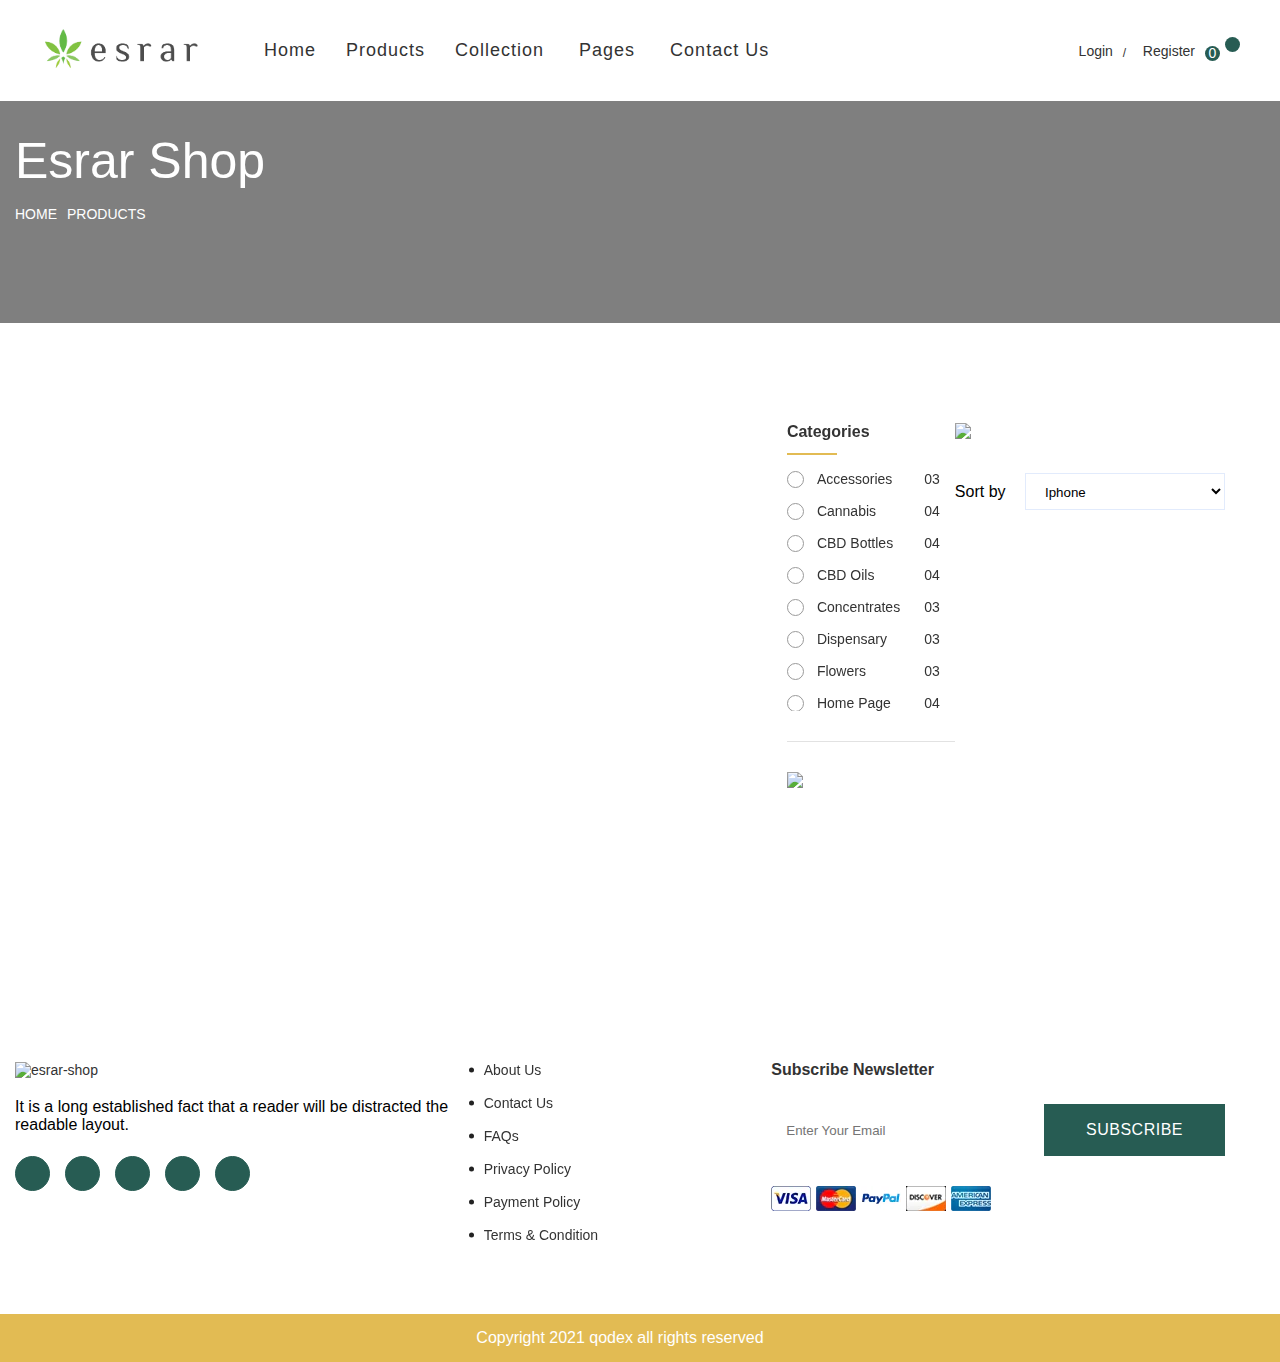
==== index.html @ 08e046f2 "first commit" ====
<!DOCTYPE html>
<html lang="en">
  <head>
    <title>Title</title>
    <!-- Required meta tags -->
    <meta charset="utf-8" />
    <meta
      name="viewport"
      content="width=device-width, initial-scale=1, shrink-to-fit=no"
    />

    <!-- Bootstrap CSS v5.2.0-beta1 -->
    <link
      rel="stylesheet"
      href="https://cdn.jsdelivr.net/npm/bootstrap@5.2.0-beta1/dist/css/bootstrap.min.css"
      integrity="sha384-0evHe/X+R7YkIZDRvuzKMRqM+OrBnVFBL6DOitfPri4tjfHxaWutUpFmBp4vmVor"
      crossorigin="anonymous"
    />
    <link
      rel="stylesheet"
      href="https://cdnjs.cloudflare.com/ajax/libs/font-awesome/6.1.1/css/all.min.css"
      integrity="sha512-KfkfwYDsLkIlwQp6LFnl8zNdLGxu9YAA1QvwINks4PhcElQSvqcyVLLD9aMhXd13uQjoXtEKNosOWaZqXgel0g=="
      crossorigin="anonymous"
      referrerpolicy="no-referrer"
    />
    <link
      rel="stylesheet"
      href="https://cdnjs.cloudflare.com/ajax/libs/owl-carousel/1.3.3/owl.carousel.css"
      integrity="sha512-RWhcC19d8A3vE7kpXq6Ze4GcPfGe3DQWuenhXAbcGiZOaqGojLtWwit1eeM9jLGHFv8hnwpX3blJKGjTsf2HxQ=="
      crossorigin="anonymous"
      referrerpolicy="no-referrer"
    />

    <link rel="stylesheet" href="./css/main.css" />
  </head>
  <body>
     <!--  -->
    <section class="header">
      <div class="container">
        <p>20% OFF ON MEDICAL CANNABIS | FREE SHIPPING OVER $40</p>
      </div>
    </section>

    <!-- menu -->
    <section class="menu" id="header">
      <div class="menu-area">
        <div class="row">
          <div class="col-xl-12 col-lg-12 col-md-12 col-12">
            <div class="menu-main">
              <div class="menu-logo">
                <a href="/" class="theme-logo">
                  <img src="./assets/img/esrar-logo-01.webp" />
                </a>
              </div>
              <div class="menu-list">
                <div class="main-wrap">
                  <ul class="main-menu">
                    <li class="menu-link">
                      <a class="link-title">
                        <span>Home </span>
                      </a>
                    </li>
                    <li class="menu-link">
                      <a class="link-title">
                        <span>Products</span>
                      </a>
                    </li>
                    <li class="menu-link">
                      <a class="link-title">
                        <span>Collection</span>
                        <i class="fa-solid fa-angle-down"></i>
                      </a>
                    </li>
                    <li class="menu-link">
                      <a class="link-title">
                        <span>Pages</span>
                        <i class="fa-solid fa-angle-down"></i>
                      </a>
                    </li>
                    <li class="menu-link">
                      <a class="link-title">
                        <span>Contact Us</span>
                      </a>
                    </li>
                  </ul>
                </div>
              </div>
              <div class="right-blockbox">
                <ul class="shop-element">
                  <a class="side-wrap user-mobile" href="/account">
                    <i class="fa-solid fa-bars"></i>
                  </a>
                  <li class="side-wrap search-wrap">
                    <a class="search-crap">
                      <i class="fa-solid fa-magnifying-glass"></i>
                    </a>
                  </li>
                  <li class="side-wrap user-wrap">
                    <div class="acc-desk">
                      <div class="acc-re-lo">
                        <a href="/account/login">Login</a>
                        <a href="/account/register">Register</a>
                      </div>
                      <i class="fa-solid fa-user"></i>
                    </div>
                  </li>
                  <li class="side-wrap wishlist-wrap">
                    <div class="wishlist">
                      <a class="header-wishlist">
                        <i class="fa-solid fa-heart"></i>
                        <span class="wishlist-counter">0</span>
                      </a>
                    </div>
                  </li>
                  <li class="side-wrap cart-wrap">
                    <div class="shopping-widget">
                      <a class="cart-count">
                        <span class="cart-icon">
                          <i class="fa-solid fa-cart-shopping"></i>
                          <span id="wishlist-counter" class="wishlist-counter"></span>
                        </span>
                      </a>
                      <div class="mini-cart">
                        <div class="cart-tempty-title" id="cart-tempty-title">
                          <p>No products in the cart.</p>
                          <ul class="cart-item-loop-empty">
                            <li class="cart-item-empty">
                              <span>
                                <i class="fa-solid fa-cart-shopping"></i>
                              </span>
                              <a href="/collections/all" class="btn btn-style2"
                                >Continue shopping</a
                              >
                            </li>
                          </ul>
                        </div>
                        <div class="cart-item-title" id="cart-item-title">
                          <p>
                            <span class="cart-count-desc">There are</span>
                            <span id="cart-total" class="cart-count-item bigcounter"></span>
                            <span class="cart-count-desc">products</span>
                          </p>
                        </div>
                        <ul class="cart-item-loop" id="cart-item-loop">
                        </ul>
                        <ul class="subtotal-title-area" id="subtotal">
                          <li class="subtotal-info">
                            <div class="subtotal-titles">
                              <h3>Sub Total:</h3>
                              <span id="cart-sub-total" class="subtotal-price"></span>
                            </div>
                          </li>
                          <li class="mini-cart-btns">
                            <div class="cart-btns" id="cart-btns">
                              <a class="btn btn-style">View Cart</a>
                              <a class="btn btn-style2" onclick="Pay()">Pay</a>
                            </div>
                          </li>
                        </ul>
                        </div>
                      </div>
                    </div>
                  </li>
                </ul>
              </div>
            </div>
          </div>
        </div>
      </div>
    </section>
    <section class="breadcrumb-area">
      <div class="container">
        <div class="row">
          <div class="col">
            <h2 class="breadcrumb-title">Esrar Shop</h2>
            <ul class="breadcrumb-list">
              <li class="breadcrumb-item">
                <a href="/" title="Back to the home page">Home</a>
                <i class="fa-solid fa-angle-right"></i>
              </li>
              <li class="breadcrumb-item">
                <span>Products</span>
              </li>
            </ul>
          </div>
        </div>
      </div>
    </section>
    <section class="shopify-section">
      <div class="main-content-wrap shop-page section-ptb">
        <div class="container">
          <div class="row position-left">
            <div class="col-lg-9 col-md-8 col-12 pro-grli-wrap right-column">
              <div class="collection-main-bg">
                <img
                  src="//cdn.shopify.com/s/files/1/0569/2591/3250/files/Ad.jpg?v=1622384879"
                />
              </div>
              <div class="shop-top-bar">
                <div class="product-short">
                  <label for="SortBy">Sort by</label>
                  <select class="nice-select" sortby="sortby" id="SortBy">
                    
                    <option value="Iphone">Iphone</option>
                    <option value="Samsung">Samsung</option>
                  </select>
                </div>
              </div>
              <div class="get-data-products">
                <div class="product-grid-view">
                  <div class="shop-product-wrap grid-2">
                    <div class="row">
                      <div class="col">
                        <ul class="product-view" id="tblProduct">
                          <input type="text" id="MaSP" value="" hidden />
                          <a class="cart-title" id="cart">
                            <i class="fa-solid fa-cart-shopping"></i>
                          </a>
                        </ul>
                      </div>
                    </div>
                  </div>
                </div>
              </div>
            </div>
            <div class="col-lg-3 col-md-4 col-12 pro-grli-wrap left-column">
              <div class="shop-sidebar-wrap">
                <div class="shop-sidebar-inner">
                  <div class="shop-sidebar sidebar-wedget">
                    <h6 class="title" style="display: none">Categories</h6>
                    <a
                      class="title"
                      data-bs-toggle="collapse"
                      href="#collapseExample"
                      role="button"
                      aria-expanded="false"
                      >Categories</a
                    >
                    <div class="scroll-top" id="collapseExample">
                      <ul class="scrollbar">
                        <li class="">
                          <input
                            type="checkbox"
                            class="cust-checkbox"
                            name="Accessories"
                          /><a
                            href="/collections/accessories"
                            class="cust-checkbox-label"
                            title="Accessories"
                          >
                            <span class="filter-name">Accessories</span>
                            <span class="count-check"> 03 </span>
                            <span class="cust-check"></span>
                          </a>
                        </li>
                        <li class="">
                          <input
                            type="checkbox"
                            class="cust-checkbox"
                            name="Cannabis"
                          /><a
                            href="/collections/cannabis"
                            class="cust-checkbox-label"
                            title="Cannabis"
                          >
                            <span class="filter-name">Cannabis</span>
                            <span class="count-check"> 04 </span>
                            <span class="cust-check"></span>
                          </a>
                        </li>
                        <li class="">
                          <input
                            type="checkbox"
                            class="cust-checkbox"
                            name="CBD Bottles"
                          /><a
                            href="/collections/cbd-bottles"
                            class="cust-checkbox-label"
                            title="CBD Bottles"
                          >
                            <span class="filter-name">CBD Bottles</span>
                            <span class="count-check"> 04 </span>
                            <span class="cust-check"></span>
                          </a>
                        </li>
                        <li class="">
                          <input
                            type="checkbox"
                            class="cust-checkbox"
                            name="CBD Oils"
                          /><a
                            href="/collections/cbd-oils"
                            class="cust-checkbox-label"
                            title="CBD Oils"
                          >
                            <span class="filter-name">CBD Oils</span>
                            <span class="count-check"> 04 </span>
                            <span class="cust-check"></span>
                          </a>
                        </li>
                        <li class="">
                          <input
                            type="checkbox"
                            class="cust-checkbox"
                            name="Concentrates"
                          /><a
                            href="/collections/concentrates"
                            class="cust-checkbox-label"
                            title="Concentrates"
                          >
                            <span class="filter-name">Concentrates</span>
                            <span class="count-check"> 03 </span>
                            <span class="cust-check"></span>
                          </a>
                        </li>
                        <li class="">
                          <input
                            type="checkbox"
                            class="cust-checkbox"
                            name="Dispensary"
                          /><a
                            href="/collections/dispensary"
                            class="cust-checkbox-label"
                            title="Dispensary"
                          >
                            <span class="filter-name">Dispensary</span>
                            <span class="count-check"> 03 </span>
                            <span class="cust-check"></span>
                          </a>
                        </li>
                        <li class="">
                          <input
                            type="checkbox"
                            class="cust-checkbox"
                            name="Flowers"
                          /><a
                            href="/collections/flowers"
                            class="cust-checkbox-label"
                            title="Flowers"
                          >
                            <span class="filter-name">Flowers</span>
                            <span class="count-check"> 03 </span>
                            <span class="cust-check"></span>
                          </a>
                        </li>
                        <li class="">
                          <input
                            type="checkbox"
                            class="cust-checkbox"
                            name="Home Page"
                          /><a
                            href="/collections/frontpage"
                            class="cust-checkbox-label"
                            title="Home Page"
                          >
                            <span class="filter-name">Home Page</span>
                            <span class="count-check"> 04 </span>
                            <span class="cust-check"></span>
                          </a>
                        </li>
                        <li class="">
                          <input
                            type="checkbox"
                            class="cust-checkbox"
                            name="Medical Products"
                          /><a
                            href="/collections/medical-products"
                            class="cust-checkbox-label"
                            title="Medical Products"
                          >
                            <span class="filter-name">Medical Products</span>
                            <span class="count-check"> 05 </span>
                            <span class="cust-check"></span>
                          </a>
                        </li>
                        <li class="">
                          <input
                            type="checkbox"
                            class="cust-checkbox"
                            name="Souvenirs"
                          /><a
                            href="/collections/souvenirs"
                            class="cust-checkbox-label"
                            title="Souvenirs"
                          >
                            <span class="filter-name">Souvenirs</span>
                            <span class="count-check"> 03 </span>
                            <span class="cust-check"></span>
                          </a>
                        </li>
                      </ul>
                    </div>
                  </div>
                  <div class="banner-block">
                    <a href="/collections/cbd-bottles" class="banner-hover">
                      <img
                        class="img-fluid"
                        src="//cdn.shopify.com/s/files/1/0569/2591/3250/files/offer2.jpg?v=1622360475"
                      />
                    </a>
                  </div>
                </div>
              </div>
            </div>
          </div>
        </div>
      </div>
    </section>
    <section class="shopify-section-footer">
      <div class="footer-top-area">
        <div class="container">
          <div class="row">
            <div class="col-xl-12 col-lg-12 col-md-12 col-12 col-center">
              <div class="footer-list-wrap">
                <ul class="footer-list">
                  <li class="ftlink-li footer-info">
                    <a href="/" class="theme-logo">
                      <img
                        src="//cdn.shopify.com/s/files/1/0569/2591/3250/files/esrar-logo-01.png?v=1622385139"
                        alt="esrar-shop"
                      />
                    </a>
                    <p class="about-company">
                      It is a long established fact that a reader will be
                      distracted the readable layout.
                    </p>
                    <ul class="social-icon">
                      <li>
                        <a href="http://www.facebook.com">
                          <i class="fa-brands fa-facebook-f"></i>
                        </a>
                      </li>

                      <li class="">
                        <a href="http://www.twitter.com">
                          <i class="fa-brands fa-twitter"></i>
                        </a>
                      </li>

                      <li class="">
                        <a href="http://www.youtube.com">
                          <i class="fa-brands fa-linkedin-in"></i>
                        </a>
                      </li>

                      <li class="">
                        <a href="http://www.instagram.com">
                          <i class="fa-brands fa-instagram"></i>
                        </a>
                      </li>

                      <li class="">
                        <a href="http://www.paintrest.com">
                          <i class="fa-brands fa-pinterest"></i>
                        </a>
                      </li>
                    </ul>
                  </li>
                  <li class="ftlink-li linklist">
                    <ul class="footer-sublist">
                      <li class="ftsublink-li">
                        <a href="/pages/about-us" class="ft-sublink"
                          >About Us</a
                        >
                      </li>
                      <li class="ftsublink-li">
                        <a href="/pages/contact-us" class="ft-sublink"
                          >Contact Us</a
                        >
                      </li>
                      <li class="ftsublink-li">
                        <a href="/pages/faqs-1" class="ft-sublink">FAQs</a>
                      </li>
                      <li class="ftsublink-li">
                        <a href="/pages/privacy-policy" class="ft-sublink"
                          >Privacy Policy</a
                        >
                      </li>
                      <li class="ftsublink-li">
                        <a href="/pages/payment-policy" class="ft-sublink"
                          >Payment Policy</a
                        >
                      </li>
                      <li class="ftsublink-li">
                        <a href="/pages/faqs" class="ft-sublink"
                          >Terms &amp; Condition</a
                        >
                      </li>
                    </ul>
                  </li>
                  <li class="ftlink-li newsletter">
                    <h6>Subscribe Newsletter</h6>
                    <div class="news-content">
                      <div class="subscribe-block">
                        <input type="email" placeholder="Enter Your Email" />
                        <div class="email-submit">
                          <button
                            type="submit"
                            class="btn btn-style-medium"
                            name="commit"
                            id="Subscribe"
                          >
                            Subscribe
                          </button>
                        </div>
                      </div>
                    </div>
                    <a class="payment-icon">
                      <img
                        src="./assets/img/p5.webp"
                        class="img-fluid"
                        alt="esrar-shop"
                      />
                      <img
                        src="./assets/img/p1.webp"
                        class="img-fluid"
                        alt="esrar-shop"
                      />
                      <img
                        src="./assets/img/p2.webp"
                        class="img-fluid"
                        alt="esrar-shop"
                      />
                      <img
                        src="./assets/img/p3.webp"
                        class="img-fluid"
                        alt="esrar-shop"
                      />
                      <img
                        src="./assets/img/p4.webp"
                        class="img-fluid"
                        alt="esrar-shop"
                      />
                    </a>
                  </li>
                </ul>
              </div>
            </div>
          </div>
        </div>
      </div>
    </section>
    <section class="shopify-section">
      <div class="footer-bottom-area">
        <div class="container">
          <div class="row">
            <div class="col">
              <p class="ft-ft-bottom">
                <span>Copyright</span>
                <i class="fa fa-copyright"></i>
                <span>2021 qodex all rights reserved</span>
                
              </p>
            </div>
          </div>
        </div>
      </div>
    </section>
    <!-- Bootstrap JavaScript Libraries -->
    <script
      src="https://cdn.jsdelivr.net/npm/@popperjs/core@2.11.5/dist/umd/popper.min.js"
      integrity="sha384-Xe+8cL9oJa6tN/veChSP7q+mnSPaj5Bcu9mPX5F5xIGE0DVittaqT5lorf0EI7Vk"
      crossorigin="anonymous"
    ></script>

    <script
      src="https://cdn.jsdelivr.net/npm/bootstrap@5.2.0-beta1/dist/js/bootstrap.min.js"
      integrity="sha384-kjU+l4N0Yf4ZOJErLsIcvOU2qSb74wXpOhqTvwVx3OElZRweTnQ6d31fXEoRD1Jy"
      crossorigin="anonymous"
    ></script>
    <script src="https://ajax.googleapis.com/ajax/libs/jquery/3.3.1/jquery.min.js"></script>
    <script src="../assets/js/headerFix.js"></script>

    <script src="https://cdn.jsdelivr.net/npm/axios/dist/axios.min.js"></script>

    <script src="./app/services/ProductAPI.js"></script>
    <script src="./app/models/Product.js"></script>
    <script src="./app/controllers/main.js"></script>
  </body>
</html>
---- css/main.css ----
@media screen and (max-width: 1200px) {
  .menu .menu-area {
    padding: 15px 30px !important;
  }
  .menu .menu-area .row > * {
    margin: 0 !important;
  }
  .menu .menu-area .row > * .menu-main .menu-logo {
    width: 50% !important;
  }
  .menu .menu-area .row > * .menu-main .right-blockbox {
    width: 50% !important;
  }
  .menu .menu-area .row > * .menu-main .right-blockbox .user-mobile {
    display: block !important;
  }
  .menu .menu-area .row > * .menu-main .right-blockbox .user-wrap .acc-desk i {
    display: block !important;
  }
  .menu .menu-area .row > * .menu-main .right-blockbox .user-wrap .acc-re-lo {
    display: none !important;
  }
  .menu-list {
    display: none !important;
  }
  .breadcrumb-area .breadcrumb-list {
    padding-left: 0 !important;
  }
  .shopify-section a.title {
    font-size: 14px;
    display: -webkit-box;
    display: -ms-flexbox;
    display: flex;
    -webkit-box-align: center;
        -ms-flex-align: center;
            align-items: center;
    -webkit-box-pack: justify;
        -ms-flex-pack: justify;
            justify-content: space-between;
    position: relative;
    -webkit-transition: all 0s ease-in-out 0s;
    transition: all 0s ease-in-out 0s;
  }
  .shopify-section .scroll-top {
    padding-top: 20px;
  }
  .shopify-section .collapse:not(.show) {
    display: none !important;
  }
  .shopify-section .pro-grli-wrap {
    margin-bottom: 20px;
  }
  .shopify-section-footer .footer-list .ftlink-li {
    margin-top: 35px !important;
    width: 100% !important;
    text-align: center;
  }
  .shopify-section-footer .footer-list .ftlink-li .payment-icon {
    -webkit-box-pack: center;
        -ms-flex-pack: center;
            justify-content: center;
  }
  .shopify-section-footer .footer-list .ftlink-li .social-icon {
    -webkit-box-pack: center;
        -ms-flex-pack: center;
            justify-content: center;
  }
  .shopify-section-footer .footer-list .ftlink-li .social-icon li:last-child {
    padding-right: 0 !important;
  }
  .shopify-section-footer .footer-list .ftlink-li .footer-sublist {
    display: -webkit-box;
    display: -ms-flexbox;
    display: flex;
    -webkit-box-align: center;
        -ms-flex-align: center;
            align-items: center;
    -ms-flex-wrap: wrap;
        flex-wrap: wrap;
    -webkit-box-pack: center;
        -ms-flex-pack: center;
            justify-content: center;
  }
  .shopify-section-footer .footer-list .ftlink-li .footer-sublist li {
    margin-right: 15px;
  }
  .shopify-section-footer .footer-list .ftlink-li .footer-sublist li:first-child {
    margin-top: 30px;
  }
  .single-product-wrap .product-image .product-action {
    opacity: 1 !important;
    visibility: visible !important;
    -webkit-transform: translate(-50px);
            transform: translate(-50px);
  }
}

@media screen and (max-width: 992px) {
  .menu .menu-area {
    padding: 15px 30px !important;
  }
  .menu .menu-area .row > * {
    margin: 0 !important;
  }
  .menu .menu-area .row > * .menu-main .menu-logo {
    width: 50% !important;
  }
  .menu .menu-area .row > * .menu-main .right-blockbox {
    width: 50% !important;
  }
  .menu .menu-area .row > * .menu-main .right-blockbox .user-mobile {
    display: block !important;
  }
  .menu .menu-area .row > * .menu-main .right-blockbox .user-wrap .acc-desk i {
    display: block !important;
  }
  .menu .menu-area .row > * .menu-main .right-blockbox .user-wrap .acc-re-lo {
    display: none !important;
  }
  .menu-list {
    display: none !important;
  }
  .breadcrumb-area .breadcrumb-list {
    padding-left: 0 !important;
  }
  .shopify-section a.title {
    font-size: 14px;
    display: -webkit-box;
    display: -ms-flexbox;
    display: flex;
    -webkit-box-align: center;
        -ms-flex-align: center;
            align-items: center;
    -webkit-box-pack: justify;
        -ms-flex-pack: justify;
            justify-content: space-between;
    position: relative;
    -webkit-transition: all 0s ease-in-out 0s;
    transition: all 0s ease-in-out 0s;
  }
  .shopify-section .scroll-top {
    padding-top: 20px;
  }
  .shopify-section .collapse:not(.show) {
    display: none !important;
  }
  .shopify-section .pro-grli-wrap {
    margin-bottom: 20px;
  }
  .shopify-section-footer .footer-list .ftlink-li {
    margin-top: 35px !important;
    width: 100% !important;
    text-align: center;
  }
  .shopify-section-footer .footer-list .ftlink-li .payment-icon {
    -webkit-box-pack: center;
        -ms-flex-pack: center;
            justify-content: center;
  }
  .shopify-section-footer .footer-list .ftlink-li .social-icon {
    -webkit-box-pack: center;
        -ms-flex-pack: center;
            justify-content: center;
  }
  .shopify-section-footer .footer-list .ftlink-li .social-icon li:last-child {
    padding-right: 0 !important;
  }
  .shopify-section-footer .footer-list .ftlink-li .footer-sublist {
    display: -webkit-box;
    display: -ms-flexbox;
    display: flex;
    -webkit-box-align: center;
        -ms-flex-align: center;
            align-items: center;
    -ms-flex-wrap: wrap;
        flex-wrap: wrap;
    -webkit-box-pack: center;
        -ms-flex-pack: center;
            justify-content: center;
  }
  .shopify-section-footer .footer-list .ftlink-li .footer-sublist li {
    margin-right: 15px;
  }
  .shopify-section-footer .footer-list .ftlink-li .footer-sublist li:first-child {
    margin-top: 30px;
  }
  .product-detail {
    display: none;
  }
  .single-product-wrap .product-image .product-action {
    opacity: 1 !important;
    visibility: visible !important;
    -webkit-transform: translate(-40px);
            transform: translate(-40px);
  }
}

@media screen and (max-width: 768px) {
  .menu .menu-area {
    padding: 15px 30px !important;
  }
  .menu .menu-area .row > * {
    margin: 0 !important;
  }
  .menu .menu-area .row > * .menu-main .menu-logo {
    width: 50% !important;
  }
  .menu .menu-area .row > * .menu-main .right-blockbox {
    width: 50% !important;
  }
  .menu .menu-area .row > * .menu-main .right-blockbox .user-mobile {
    display: block !important;
  }
  .menu .menu-area .row > * .menu-main .right-blockbox .user-wrap .acc-desk i {
    display: block !important;
  }
  .menu .menu-area .row > * .menu-main .right-blockbox .user-wrap .acc-re-lo {
    display: none !important;
  }
  .menu-list {
    display: none !important;
  }
  .breadcrumb-area .breadcrumb-list {
    padding-left: 0 !important;
  }
  .shopify-section a.title {
    font-size: 14px;
    display: -webkit-box;
    display: -ms-flexbox;
    display: flex;
    -webkit-box-align: center;
        -ms-flex-align: center;
            align-items: center;
    -webkit-box-pack: justify;
        -ms-flex-pack: justify;
            justify-content: space-between;
    position: relative;
    -webkit-transition: all 0s ease-in-out 0s;
    transition: all 0s ease-in-out 0s;
  }
  .shopify-section .scroll-top {
    padding-top: 20px;
  }
  .shopify-section .collapse:not(.show) {
    display: none !important;
  }
  .shopify-section .banner-block {
    display: none;
  }
  .shopify-section .pro-grli-wrap {
    margin-bottom: 20px;
  }
  .shopify-section-footer .footer-list .ftlink-li {
    margin-top: 35px !important;
    width: 100% !important;
    text-align: center;
  }
  .shopify-section-footer .footer-list .ftlink-li .payment-icon {
    -webkit-box-pack: center;
        -ms-flex-pack: center;
            justify-content: center;
  }
  .shopify-section-footer .footer-list .ftlink-li .social-icon {
    -webkit-box-pack: center;
        -ms-flex-pack: center;
            justify-content: center;
  }
  .shopify-section-footer .footer-list .ftlink-li .social-icon li:last-child {
    padding-right: 0 !important;
  }
  .shopify-section-footer .footer-list .ftlink-li .footer-sublist {
    display: -webkit-box;
    display: -ms-flexbox;
    display: flex;
    -webkit-box-align: center;
        -ms-flex-align: center;
            align-items: center;
    -ms-flex-wrap: wrap;
        flex-wrap: wrap;
    -webkit-box-pack: center;
        -ms-flex-pack: center;
            justify-content: center;
  }
  .shopify-section-footer .footer-list .ftlink-li .footer-sublist li {
    margin-right: 15px;
  }
  .shopify-section-footer .footer-list .ftlink-li .footer-sublist li:first-child {
    margin-top: 30px;
  }
  .product-detail {
    display: none;
  }
  .single-product-wrap .product-action a {
    height: 30px !important;
    width: 30px !important;
  }
  .single-product-wrap .product-image .product-action {
    opacity: 1 !important;
    visibility: visible !important;
    -webkit-transform: translate(-45px);
            transform: translate(-45px);
  }
  .cart-image {
    width: 80px !important;
  }
}

@media screen and (max-width: 576px) {
  .menu .menu-area {
    padding: 15px !important;
  }
  .menu .menu-area .row > * {
    margin: 0 !important;
  }
  .menu .menu-area .row > * .menu-main .menu-logo {
    width: 50% !important;
  }
  .menu .menu-area .row > * .menu-main .right-blockbox {
    width: 50% !important;
  }
  .menu .menu-area .row > * .menu-main .right-blockbox .user-mobile {
    display: block !important;
  }
  .menu .menu-area .row > * .menu-main .right-blockbox .user-wrap .acc-desk i {
    display: block !important;
  }
  .menu .menu-area .row > * .menu-main .right-blockbox .user-wrap .acc-re-lo {
    display: none !important;
  }
  .menu-list {
    display: none !important;
  }
  .breadcrumb-area .breadcrumb-list {
    padding-left: 0 !important;
  }
  .shopify-section .banner-block {
    display: none;
  }
  .shopify-section .pro-grli-wrap {
    margin-bottom: 20px;
  }
  .shopify-section-footer .footer-list .ftlink-li {
    margin-top: 35px !important;
    width: 100% !important;
    text-align: center;
  }
  .shopify-section-footer .footer-list .ftlink-li .payment-icon {
    -webkit-box-pack: center;
        -ms-flex-pack: center;
            justify-content: center;
  }
  .shopify-section-footer .footer-list .ftlink-li .social-icon {
    -webkit-box-pack: center;
        -ms-flex-pack: center;
            justify-content: center;
  }
  .shopify-section-footer .footer-list .ftlink-li .social-icon li:last-child {
    padding-right: 0 !important;
  }
  .shopify-section-footer .footer-list .ftlink-li .footer-sublist {
    display: -webkit-box;
    display: -ms-flexbox;
    display: flex;
    -webkit-box-align: center;
        -ms-flex-align: center;
            align-items: center;
    -ms-flex-wrap: wrap;
        flex-wrap: wrap;
    -webkit-box-pack: center;
        -ms-flex-pack: center;
            justify-content: center;
  }
  .shopify-section-footer .footer-list .ftlink-li .footer-sublist li {
    margin-right: 15px;
  }
  .shopify-section-footer .footer-list .ftlink-li .footer-sublist li:first-child {
    margin-top: 30px;
  }
  .mini-cart {
    width: 290px !important;
  }
  .product-detail {
    display: none;
  }
  .single-product-wrap .product-action a {
    height: 30px !important;
    width: 30px !important;
  }
  .single-product-wrap .product-image .product-action {
    opacity: 1 !important;
    visibility: visible !important;
    -webkit-transform: translate(-35px);
            transform: translate(-35px);
  }
  .cart-image {
    width: 80px !important;
  }
}

* {
  margin: 0;
  padding: 0;
  -webkit-box-sizing: border-box;
          box-sizing: border-box;
}

p {
  margin: 0;
}

ul {
  margin: 0;
  padding: 0;
}

li {
  list-style: none;
}

a {
  font-size: 14px;
  font-weight: 400;
  color: #333;
  text-decoration: none;
}

h1,
h2,
h3,
h4,
h5,
h6 {
  margin: 0;
  font-family: Josefin Sans, sans-serif;
}

input, select, textarea {
  padding: 15px;
  border: 1px solid #e2ebfc;
  font-weight: 400;
  border-radius: 0;
}

input:focus, select:focus, textarea:focus {
  outline: none;
  border: 1px solid #e2ebfc;
  -webkit-box-shadow: none;
          box-shadow: none;
}

.unpos-col {
  position: relative;
  width: 100%;
  padding-right: 15px;
  padding-left: 15px;
}

.container {
  max-width: 1240px;
  padding-right: 15px;
  padding-left: 15px;
}

body {
  font-family: -apple-system, BlinkMacSystemFont, "Segoe UI", Roboto,
 "Helvetica Neue", Arial, "Noto Sans", sans-serif, "Apple Color Emoji",
 "Segoe UI Emoji", "Segoe UI Symbol", "Noto Color Emoji";
}

span {
  display: inline-block;
}

.sticky {
  position: fixed;
  top: 0;
  left: 0;
  width: 100%;
  z-index: 3;
  background-color: #fff;
  -webkit-box-shadow: #747474 0 0px 0px 0px, #202020 0 4px 10px;
          box-shadow: #747474 0 0px 0px 0px, #202020 0 4px 10px;
}

.darken {
  display: none;
}

.btn-style-medium, .btn-style {
  background-color: #275c53;
  border: 2px solid #275c53;
}

.btn-style-medium:hover, .btn-style:hover, .btn-style2-medium, .btn-style2 {
  background-color: #e2bb53;
  border: 2px solid #e2bb53;
}

.header {
  background-color: #275c53;
  padding: 8px 0;
  position: relative;
}

.header .container p {
  font-size: 14px;
  font-weight: 400;
  color: #fff;
  text-align: center;
  line-height: normal;
  letter-spacing: normal;
}

.menu {
  position: fixed;
  top: 0;
  left: 0;
  width: 100%;
  z-index: 3;
  background-color: #fff;
}

.menu .menu-area {
  padding-left: 60px;
  padding-right: 60px;
}

.menu .menu-area .row {
  margin-right: -15px;
  margin-left: -15px;
}

.menu .menu-area .row .menu-main {
  display: -webkit-box;
  display: -ms-flexbox;
  display: flex;
  -webkit-box-align: center;
      -ms-flex-align: center;
          align-items: center;
  position: relative;
}

.menu .menu-area .row .menu-main .menu-logo {
  width: 20%;
}

.menu .menu-area .row .menu-main .menu-logo img {
  width: 70%;
}

.menu .menu-area .row .menu-main .menu-list {
  width: 42.5%;
  display: -webkit-box;
  display: -ms-flexbox;
  display: flex;
  -webkit-box-align: center;
      -ms-flex-align: center;
          align-items: center;
  -webkit-box-pack: center;
      -ms-flex-pack: center;
          justify-content: center;
}

.menu .menu-area .row .menu-main .menu-list .main-wrap {
  width: 100%;
}

.menu .menu-area .row .menu-main .menu-list .main-wrap .main-menu {
  display: -webkit-box;
  display: -ms-flexbox;
  display: flex;
}

.menu .menu-area .row .menu-main .menu-list .main-wrap .main-menu .link-title {
  display: -webkit-box;
  display: -ms-flexbox;
  display: flex;
  -webkit-box-align: center;
      -ms-flex-align: center;
          align-items: center;
  padding: 40px 0;
  margin-right: 30px;
  letter-spacing: 0.5px;
  white-space: nowrap;
  font-family: Josefin Sans, sans-serif;
}

.menu .menu-area .row .menu-main .menu-list .main-wrap .main-menu .link-title span {
  letter-spacing: 1px;
  font-size: 18px;
  font-weight: 400;
  color: #333;
}

.menu .menu-area .row .menu-main .menu-list .main-wrap .main-menu .link-title i {
  color: #333;
  margin-left: 5px;
}

.menu .menu-area .row .menu-main .right-blockbox {
  display: -webkit-box;
  display: -ms-flexbox;
  display: flex;
  width: 42.5%;
}

.menu .menu-area .row .menu-main .right-blockbox .shop-element {
  display: -webkit-box;
  display: -ms-flexbox;
  display: flex;
  -webkit-box-align: center;
      -ms-flex-align: center;
          align-items: center;
  -webkit-box-pack: end;
      -ms-flex-pack: end;
          justify-content: flex-end;
  width: 100%;
}

.menu .menu-area .row .menu-main .right-blockbox .shop-element .side-wrap {
  margin-right: 20px;
}

.menu .menu-area .row .menu-main .right-blockbox .shop-element .side-wrap:last-child {
  margin-right: 0;
}

.menu .menu-area .row .menu-main .right-blockbox .shop-element .side-wrap.user-mobile {
  display: none;
}

.menu .menu-area .row .menu-main .right-blockbox .shop-element .side-wrap i {
  color: #333;
}

.menu .menu-area .row .menu-main .right-blockbox .shop-element .side-wrap .acc-desk .acc-re-lo {
  display: -webkit-box;
  display: -ms-flexbox;
  display: flex;
}

.menu .menu-area .row .menu-main .right-blockbox .shop-element .side-wrap .acc-desk .acc-re-lo a {
  line-height: 1;
  position: relative;
  font-family: "Josefin Sans", sans-serif;
  color: #333;
}

.menu .menu-area .row .menu-main .right-blockbox .shop-element .side-wrap .acc-desk .acc-re-lo a:last-child {
  margin-left: 15px;
  padding-left: 15px;
}

.menu .menu-area .row .menu-main .right-blockbox .shop-element .side-wrap .acc-desk .acc-re-lo a:last-child::before {
  content: "/";
  color: #333;
  font-size: 12px;
  position: absolute;
  left: -5px;
  top: 3px;
}

.menu .menu-area .row .menu-main .right-blockbox .shop-element .side-wrap .acc-desk i {
  display: none;
}

.menu .menu-area .row .menu-main .right-blockbox .shop-element .side-wrap .wishlist {
  position: relative;
}

.menu .menu-area .row .menu-main .right-blockbox .shop-element .side-wrap .shopping-widget {
  position: relative;
}

.menu .menu-area .row .menu-main .right-blockbox .shop-element .side-wrap .shopping-widget:hover {
  cursor: pointer;
}

.menu .menu-area .row .menu-main .right-blockbox .shop-element .side-wrap .shopping-widget:hover .mini-cart {
  opacity: 1;
  visibility: visible;
}

.menu .menu-area .row .menu-main .right-blockbox .shop-element .side-wrap .shopping-widget .mini-cart {
  position: absolute;
  top: calc(100% + 15px);
  right: 0;
  width: 290px;
  background-color: #fff;
  z-index: 2;
  opacity: 0;
  visibility: hidden;
  -webkit-transition: 400ms ease;
  transition: 400ms ease;
  max-height: 450px;
  -webkit-box-shadow: 0 0 10px 0 rgba(0, 0, 0, 0.8);
          box-shadow: 0 0 10px 0 rgba(0, 0, 0, 0.8);
}

.menu .menu-area .row .menu-main .right-blockbox .shop-element .side-wrap .shopping-widget .mini-cart p {
  padding: 10px 15px;
  text-align: center;
  line-height: normal;
}

.menu .menu-area .row .menu-main .right-blockbox .shop-element .side-wrap .shopping-widget .mini-cart .cart-item-loop-empty {
  text-align: center;
}

.menu .menu-area .row .menu-main .right-blockbox .shop-element .side-wrap .shopping-widget .mini-cart .cart-item-loop-empty li {
  padding: 15px;
  display: -webkit-box;
  display: -ms-flexbox;
  display: flex;
  -webkit-box-align: center;
      -ms-flex-align: center;
          align-items: center;
  -webkit-box-orient: vertical;
  -webkit-box-direction: normal;
      -ms-flex-direction: column;
          flex-direction: column;
  border-top: 1px solid #e2ebfc;
}

.menu .menu-area .row .menu-main .right-blockbox .shop-element .side-wrap .shopping-widget .mini-cart .cart-item-loop-empty li i {
  color: #275c53;
}

.menu .menu-area .row .menu-main .right-blockbox .shop-element .side-wrap .shopping-widget .mini-cart .cart-item-loop-empty .btn-style2 {
  margin-top: 15px;
  background-color: #e2bb53;
  border: 2px solid #e2bb53;
  padding: 10px 20px;
  font-size: 14px;
  font-weight: 400;
  color: #fff;
  text-transform: uppercase;
}

.menu .menu-area .row .menu-main .right-blockbox .shop-element .side-wrap .shopping-widget .mini-cart .cart-item-loop-empty .btn-style2:hover {
  background-color: #275c53;
  border: 2px solid #275c53;
}

.menu .menu-area .row .menu-main .right-blockbox .shop-element .side-wrap .shopping-widget .mini-cart .cart-item-title {
  display: none;
  padding: 10px 15px;
  text-align: center;
  line-height: normal;
}

.menu .menu-area .row .menu-main .right-blockbox .shop-element .side-wrap .shopping-widget .mini-cart .cart-item-loop {
  border-top: 1px solid #e2ebfc;
}

.menu .menu-area .row .menu-main .right-blockbox .shop-element .side-wrap .wishlist-counter {
  font-size: 14px;
  font-weight: 400;
  color: #fff;
  position: absolute;
  top: -5px;
  right: -5px;
  width: 15px;
  height: 15px;
  display: -webkit-box;
  display: -ms-flexbox;
  display: flex;
  -webkit-box-align: center;
      -ms-flex-align: center;
          align-items: center;
  -webkit-box-pack: center;
      -ms-flex-pack: center;
          justify-content: center;
  background-color: #275c53;
  border-radius: 50%;
  line-height: 1;
}

.breadcrumb-area {
  background-image: url(https://cdn.shopify.com/s/files/1/0569/2591/3250/files/breadcrumb.jpg);
  position: relative;
  background-position: center;
  padding-top: 100px;
  padding-bottom: 100px;
}

.breadcrumb-area::before {
  content: "";
  position: absolute;
  top: 0;
  left: 0;
  width: 100%;
  height: 100%;
  background-color: #000000;
  opacity: 0.5;
}

.breadcrumb-area .container {
  max-width: 1240px;
  padding-right: 15px;
  padding-left: 15px;
}

.breadcrumb-area .container .row {
  display: -webkit-box;
  display: -ms-flexbox;
  display: flex;
  -ms-flex-wrap: wrap;
      flex-wrap: wrap;
  margin-right: -15px;
  margin-left: -15px;
}

.breadcrumb-area .container .row .col {
  position: relative;
  width: 100%;
  padding-right: 15px;
  padding-left: 15px;
}

.breadcrumb-area .container .row .col .breadcrumb-title {
  margin-bottom: 15px;
  font-size: 50px;
  font-weight: 500;
  color: #fff;
  line-height: normal;
  font-family: Josefin Sans, sans-serif;
}

.breadcrumb-area .container .row .col .breadcrumb-list {
  display: -webkit-box;
  display: -ms-flexbox;
  display: flex;
  -ms-flex-wrap: wrap;
      flex-wrap: wrap;
  -webkit-box-align: center;
      -ms-flex-align: center;
          align-items: center;
}

.breadcrumb-area .container .row .col .breadcrumb-list .breadcrumb-item {
  position: relative;
}

.breadcrumb-area .container .row .col .breadcrumb-list .breadcrumb-item:last-child::before {
  content: none;
}

.breadcrumb-area .container .row .col .breadcrumb-list .breadcrumb-item a {
  text-transform: uppercase;
  font-size: 14px;
  font-weight: 500;
  color: #fff;
}

.breadcrumb-area .container .row .col .breadcrumb-list .breadcrumb-item i {
  margin: 0 5px;
  color: #fff;
}

.breadcrumb-area .container .row .col .breadcrumb-list .breadcrumb-item span {
  text-transform: uppercase;
  font-size: 14px;
  font-weight: 500;
  color: #fff;
}

.section-ptb {
  padding-top: 100px;
  padding-bottom: 100px;
}

.section-ptb .row {
  display: -webkit-box;
  display: -ms-flexbox;
  display: flex;
  -ms-flex-wrap: wrap;
      flex-wrap: wrap;
  -webkit-box-orient: horizontal;
  -webkit-box-direction: reverse;
      -ms-flex-direction: row-reverse;
          flex-direction: row-reverse;
}

.section-ptb .row .pro-grli-wrap .collection-main-bg {
  margin-bottom: 30px;
}

.section-ptb .row .pro-grli-wrap .collection-main-bg img {
  width: 100%;
}

.section-ptb .row .pro-grli-wrap .shop-top-bar .product-short label {
  margin-bottom: 0;
  margin-right: 15px;
}

.section-ptb .row .pro-grli-wrap .shop-top-bar .product-short .nice-select {
  padding: 10px 8px 8px 15px;
  min-width: 200px;
  background-color: #fff;
}

.section-ptb .row .pro-grli-wrap .shop-sidebar-wrap {
  position: -webkit-sticky;
  position: sticky;
  top: 130px;
}

.section-ptb .row .pro-grli-wrap .shop-sidebar-wrap .banner-hover {
  position: relative;
  display: block;
  overflow: hidden;
}

.section-ptb .row .pro-grli-wrap .shop-sidebar-wrap .banner-hover::before {
  content: "";
  display: block;
  position: absolute;
  left: 0;
  right: 0;
  top: 0;
  bottom: 0;
  z-index: 1;
  opacity: 0;
  visibility: hidden;
  background-color: rgba(51, 51, 51, 0.25);
  -webkit-transition: all 0.35s ease;
  transition: all 0.35s ease;
  pointer-events: none;
}

.section-ptb .row .pro-grli-wrap .shop-sidebar-wrap .banner-hover:hover::before {
  visibility: visible;
  opacity: 1;
}

.section-ptb .row .pro-grli-wrap .shop-sidebar-wrap .shop-sidebar {
  margin-bottom: 30px;
  padding-bottom: 30px;
  border-bottom: 1px solid #e2e2e2;
}

.section-ptb .row .pro-grli-wrap .shop-sidebar-wrap .title {
  position: relative;
  padding-bottom: 15px;
  line-height: 1;
  font-size: 16px;
  font-weight: 700;
  color: #333;
}

.section-ptb .row .pro-grli-wrap .shop-sidebar-wrap .title::after {
  position: absolute;
  content: "";
  left: 0;
  bottom: 0;
  width: 50px;
  height: 2px;
  background: #e2bb53;
}

.section-ptb .row .pro-grli-wrap .collapse:not(.show) {
  display: block;
}

.section-ptb .row .pro-grli-wrap .scroll-top {
  padding-top: 30px;
}

.section-ptb .row .pro-grli-wrap .scrollbar {
  scrollbar-width: thin;
  max-height: 240px;
  overflow-y: auto;
}

.section-ptb .row .pro-grli-wrap .scrollbar::-webkit-scrollbar {
  width: 5px;
}

.section-ptb .row .pro-grli-wrap .scrollbar::-webkit-scrollbar-track {
  background-color: #eee;
}

.section-ptb .row .pro-grli-wrap .scrollbar::-webkit-scrollbar-thumb {
  background-color: #c1c1c1;
}

.section-ptb .row .pro-grli-wrap .scrollbar::-webkit-scrollbar-thumb:hover {
  background-color: #275c53;
}

.section-ptb .row .pro-grli-wrap .scrollbar li {
  padding: 8px 0px;
}

.section-ptb .row .pro-grli-wrap .scrollbar li:first-of-type {
  border-top: none;
  padding-top: 0;
}

.section-ptb .row .pro-grli-wrap .scrollbar li input.cust-checkbox {
  position: absolute;
  opacity: 0;
  cursor: pointer;
  height: 0;
  width: 0;
}

.section-ptb .row .pro-grli-wrap .scrollbar li a.cust-checkbox-label {
  display: -webkit-box;
  display: -ms-flexbox;
  display: flex;
  -webkit-box-align: center;
      -ms-flex-align: center;
          align-items: center;
  -webkit-box-pack: justify;
      -ms-flex-pack: justify;
          justify-content: space-between;
  position: relative;
  padding-left: 30px;
  padding-right: 15px;
  cursor: pointer;
}

.section-ptb .row .pro-grli-wrap .scrollbar li a.cust-checkbox-label:hover {
  color: #275c53;
}

.section-ptb .row .pro-grli-wrap .scrollbar li a.cust-checkbox-label:hover .cust-check {
  border: 2px solid #999;
}

.section-ptb .row .pro-grli-wrap .scrollbar li a.cust-checkbox-label .cust-check {
  position: absolute;
  left: 0;
  width: 17px;
  height: 17px;
  display: -webkit-box;
  display: -ms-flexbox;
  display: flex;
  -webkit-box-align: center;
      -ms-flex-align: center;
          align-items: center;
  -webkit-box-pack: center;
      -ms-flex-pack: center;
          justify-content: center;
  border: 1px solid #999;
  border-radius: 50px;
  background-color: #fff;
}

.section-ptb .row .pro-grli-wrap .scrollbar li a.cust-checkbox-label .filter-name {
  width: 100%;
  white-space: nowrap;
}

.section-ptb .row .get-data-products .product-image {
  position: relative;
  overflow: hidden;
  display: -webkit-box;
  display: -ms-flexbox;
  display: flex;
}

.section-ptb .row .get-data-products .product-image .product-label .percent-count {
  background-color: #275c53;
  font-size: 12px;
  font-weight: 400;
  color: #fff;
  text-align: center;
  position: absolute;
  top: 15px;
  left: 15px;
  width: 35px;
  border-radius: 50px;
  height: 35px;
  display: -webkit-box;
  display: -ms-flexbox;
  display: flex;
  -webkit-box-align: center;
      -ms-flex-align: center;
          align-items: center;
  -webkit-box-pack: center;
      -ms-flex-pack: center;
          justify-content: center;
  padding: 8px;
}

.section-ptb .row .get-data-products .product-image .pro-img {
  -webkit-transition: all 0.3s ease-in-out 0s;
  transition: all 0.3s ease-in-out 0s;
}

.section-ptb .row .get-data-products .product-image .pro-img .img1 {
  background-color: #fff;
  -webkit-transition: all 0.5s ease-in-out 0s;
  transition: all 0.5s ease-in-out 0s;
}

.section-ptb .row .get-data-products .product-image .pro-img .img2 {
  top: 0;
  position: absolute;
  left: 0;
  right: 0;
  opacity: 0;
}

.section-ptb .row .get-data-products .product-image .product-action {
  -webkit-box-align: center;
      -ms-flex-align: center;
          align-items: center;
  -webkit-box-pack: center;
      -ms-flex-pack: center;
          justify-content: center;
  position: absolute;
  top: 15px;
  right: 0px;
  opacity: 0;
  visibility: hidden;
}

.section-ptb .row .get-data-products .product-image .product-action a {
  color: #333;
  height: 40px;
  width: 40px;
  display: -webkit-box;
  display: -ms-flexbox;
  display: flex;
  -webkit-box-align: center;
      -ms-flex-align: center;
          align-items: center;
  -webkit-box-pack: center;
      -ms-flex-pack: center;
          justify-content: center;
  margin-top: 10px;
  border-radius: 50px;
  line-height: 1;
  background-color: #fff;
  -webkit-box-shadow: 0 0 15px #333;
          box-shadow: 0 0 15px #333;
  -webkit-transition: all 0.3s ease-in-out 0s;
  transition: all 0.3s ease-in-out 0s;
}

.section-ptb .row .get-data-products .product-image .product-action a:first-child {
  margin-top: 0;
}

.section-ptb .row .get-data-products .product-image .product-action a:nth-child(1) {
  -webkit-transition-delay: .2s;
          transition-delay: .2s;
}

.section-ptb .row .get-data-products .product-image .product-action a:nth-child(2) {
  -webkit-transition-delay: .1s;
          transition-delay: .1s;
}

.section-ptb .row .get-data-products .product-image .product-action a:hover {
  cursor: pointer;
  background-color: #275c53;
  color: #fff;
}

.section-ptb .row .get-data-products .product-image .product-detail {
  padding: 15px;
  width: 100%;
  background-color: #f5f9fe;
  position: absolute;
  bottom: 0;
  opacity: 0;
  visibility: hidden;
  -webkit-transition: all 0.5s ease-in-out 0s;
  transition: all 0.5s ease-in-out 0s;
}

.section-ptb .row .get-data-products .product-content {
  display: -webkit-box;
  display: -ms-flexbox;
  display: flex;
  -webkit-box-orient: vertical;
  -webkit-box-direction: normal;
      -ms-flex-direction: column;
          flex-direction: column;
  -webkit-box-align: center;
      -ms-flex-align: center;
          align-items: center;
  text-align: center;
  padding-top: 25px;
}

.section-ptb .row .get-data-products .product-content .product-title {
  display: block;
  width: 100%;
  text-transform: capitalize;
  text-overflow: ellipsis;
  white-space: nowrap;
  overflow: hidden;
}

.section-ptb .row .get-data-products .product-content .product-title a {
  font-size: 20px;
  font-weight: 600;
  color: #333;
  display: block;
  font-family: Josefin Sans, sans-serif;
}

.section-ptb .row .get-data-products .product-content .price-box .new-price {
  font-size: 16px;
  font-weight: 500;
  color: #333;
}

.section-ptb .row .get-data-products .product-view {
  display: -webkit-box;
  display: -ms-flexbox;
  display: flex;
  -ms-flex-wrap: wrap;
      flex-wrap: wrap;
  margin-left: -30px;
}

.section-ptb .row .get-data-products .product-view .st-col-item {
  width: calc(50% - 30px);
  margin-left: 30px;
  margin-top: 30px;
}

.section-ptb .row .get-data-products .product-view .st-col-item .single-product-wrap:hover .img2 {
  -webkit-transition: all .5s ease-in-out 0s;
  transition: all .5s ease-in-out 0s;
  opacity: 1;
}

.section-ptb .row .get-data-products .product-view .st-col-item .single-product-wrap:hover .product-action {
  -webkit-transition: all .5s ease-in-out 0s;
  transition: all .5s ease-in-out 0s;
  opacity: 1;
  visibility: visible;
}

.section-ptb .row .get-data-products .product-view .st-col-item .single-product-wrap:hover .product-action a {
  -webkit-transform: translateX(-15px);
          transform: translateX(-15px);
}

.section-ptb .row .get-data-products .product-view .st-col-item .single-product-wrap:hover .product-detail {
  -webkit-transition: all .5s ease-in-out 0s;
  transition: all .5s ease-in-out 0s;
  opacity: 1;
  visibility: visible;
}

.cart-item-loop {
  display: -webkit-box;
  display: -ms-flexbox;
  display: flex;
  -webkit-box-orient: vertical;
  -webkit-box-direction: normal;
      -ms-flex-direction: column;
          flex-direction: column;
  max-height: 303px;
  overflow-y: auto;
}

.cart-item-loop::-webkit-scrollbar {
  width: 5px;
}

.cart-item-loop::-webkit-scrollbar-track {
  background-color: #eee;
}

.cart-item-loop::-webkit-scrollbar-thumb {
  background-color: #c1c1c1;
}

.cart-item-loop .cart-item {
  width: 100%;
  display: -webkit-box;
  display: -ms-flexbox;
  display: flex;
  padding: 15px;
  border-bottom: 1px solid #e2e2e2;
}

.cart-item-loop .cart-item .cart-image {
  width: 80px;
}

.cart-item-loop .cart-item .cart-title {
  margin-left: 15px;
  width: calc(100% - 85px);
  overflow: hidden;
}

.cart-item-loop .cart-item .cart-title h6 a {
  color: #e2bb53;
  white-space: nowrap;
  overflow: hidden;
  text-overflow: ellipsis;
  display: block;
}

.cart-item-loop .cart-item .cart-title .cart-pro-info {
  display: -webkit-box;
  display: -ms-flexbox;
  display: flex;
  -webkit-box-align: center;
      -ms-flex-align: center;
          align-items: center;
  -webkit-box-pack: justify;
      -ms-flex-pack: justify;
          justify-content: space-between;
  margin-top: 5px;
}

.cart-item-loop .cart-item .cart-title .cart-pro-info .price-box {
  display: -webkit-box;
  display: -ms-flexbox;
  display: flex;
  -ms-flex-wrap: wrap;
      flex-wrap: wrap;
  -webkit-box-align: end;
      -ms-flex-align: end;
          align-items: flex-end;
  line-height: 1;
}

.subtotal-title-area {
  display: -webkit-box;
  display: -ms-flexbox;
  display: flex;
  -webkit-box-orient: vertical;
  -webkit-box-direction: normal;
      -ms-flex-direction: column;
          flex-direction: column;
  background-color: #fff;
}

.subtotal-title-area .subtotal-info {
  border-top: 1px solid #e2ebfc;
  padding: 10px 15px;
}

.subtotal-title-area .subtotal-info .subtotal-titles {
  display: -webkit-box;
  display: -ms-flexbox;
  display: flex;
  -webkit-box-align: center;
      -ms-flex-align: center;
          align-items: center;
  -webkit-box-pack: justify;
      -ms-flex-pack: justify;
          justify-content: space-between;
}

.subtotal-title-area .subtotal-info .subtotal-titles h3 {
  font-size: 16px;
  font-weight: 600;
  color: #333;
}

.subtotal-title-area .mini-cart-btns {
  border-top: 1px solid #e2e2e2;
  padding: 15px;
}

.subtotal-title-area .mini-cart-btns .cart-btns {
  margin-top: -15px;
}

.subtotal-title-area .mini-cart-btns .cart-btns a {
  width: calc(100% - 0px);
  margin-top: 15px;
}

.shopify-section-footer .footer-top-area {
  background-image: url(//cdn.shopify.com/s/files/1/0569/2591/3250/files/Footer_b597fc64-5ac3-4f1f-b513-1ce0952a24c2.png?v=1622385548);
  padding-top: 100px;
  padding-bottom: 70px;
  background-repeat: no-repeat;
  background-size: cover;
  background-position: top;
}

.shopify-section-footer .footer-top-area .footer-list {
  display: -webkit-box;
  display: -ms-flexbox;
  display: flex;
  -ms-flex-wrap: wrap;
      flex-wrap: wrap;
  padding-top: 70px;
}

.shopify-section-footer .footer-top-area .footer-list .footer-info {
  width: 37.5%;
}

.shopify-section-footer .footer-top-area .footer-list .footer-info .theme-logo img {
  width: 60%;
  margin-bottom: 20px;
}

.shopify-section-footer .footer-top-area .footer-list .footer-info .social-icon {
  margin-top: 22px;
  display: -webkit-box;
  display: -ms-flexbox;
  display: flex;
}

.shopify-section-footer .footer-top-area .footer-list .footer-info .social-icon li {
  padding-right: 15px;
}

.shopify-section-footer .footer-top-area .footer-list .footer-info .social-icon li a {
  font-size: 14px;
  font-weight: 400;
  color: #fff;
  display: -webkit-box;
  display: -ms-flexbox;
  display: flex;
  -webkit-box-align: center;
      -ms-flex-align: center;
          align-items: center;
  -webkit-box-pack: center;
      -ms-flex-pack: center;
          justify-content: center;
  width: 35px;
  height: 35px;
  border: 1px solid #fff;
  border-radius: 100%;
  background: #275c53;
  border-color: #275c53;
}

.shopify-section-footer .footer-top-area .footer-list .footer-info .social-icon li a:hover {
  background: #e2bb53;
  border-color: #e2bb53;
}

.shopify-section-footer .footer-top-area .footer-list .linklist {
  width: 25%;
}

.shopify-section-footer .footer-top-area .footer-list .linklist .footer-sublist {
  margin-top: -15px;
}

.shopify-section-footer .footer-top-area .footer-list .linklist .footer-sublist .ftsublink-li {
  position: relative;
  padding-left: 15px;
  margin-top: 15px;
}

.shopify-section-footer .footer-top-area .footer-list .linklist .footer-sublist .ftsublink-li a {
  font-size: 14px;
  font-weight: 400;
  color: #333;
}

.shopify-section-footer .footer-top-area .footer-list .linklist .footer-sublist .ftsublink-li a::after {
  content: "";
  position: absolute;
  -webkit-transform: translateY(50%);
          transform: translateY(50%);
  bottom: 50%;
  left: 0;
  height: 5px;
  width: 5px;
  border-radius: 100%;
  background-color: #222;
}

.shopify-section-footer .footer-top-area .footer-list .linklist .footer-sublist .ftsublink-li a:hover {
  color: #275c53;
}

.shopify-section-footer .footer-top-area .footer-list .newsletter {
  width: 37.5%;
}

.shopify-section-footer .footer-top-area .footer-list .newsletter .payment-icon {
  display: -webkit-box;
  display: -ms-flexbox;
  display: flex;
  margin-top: 30px;
}

.shopify-section-footer .footer-top-area .footer-list .newsletter .payment-icon img {
  margin-right: 5px;
}

.shopify-section-footer .footer-top-area .footer-list .newsletter .news-content {
  margin-top: 25px;
}

.shopify-section-footer .footer-top-area .footer-list .newsletter .news-content .subscribe-block {
  display: -webkit-box;
  display: -ms-flexbox;
  display: flex;
}

.shopify-section-footer .footer-top-area .footer-list .newsletter .news-content .subscribe-block input {
  width: 100%;
  background-color: #fff;
  border: 0;
}

.shopify-section-footer .footer-top-area .footer-list .newsletter h6 {
  font-size: 16px;
  font-weight: 600;
  color: #333;
}

.shopify-section-footer .footer-top-area .footer-list .newsletter .btn-style-medium {
  font-size: 16px;
  font-weight: 500;
  color: #fff;
  text-transform: uppercase;
  width: 100%;
  background: #275c53;
  padding: 15px 40px;
  border: 2px solid #275c53;
  border-radius: 0;
  letter-spacing: 0.5px;
}

.shopify-section-footer .footer-top-area .footer-list .newsletter .btn-style-medium:hover {
  background: #e2bb53;
  border-color: #e2bb53;
}

.shopify-section .footer-bottom-area {
  padding-top: 15px;
  padding-bottom: 15px;
  background-color: #e2bb53;
}

.shopify-section .footer-bottom-area .ft-ft-bottom {
  text-align: center;
  font-size: 16px;
  font-weight: 400;
  color: #fff;
}
/*# sourceMappingURL=main.css.map */
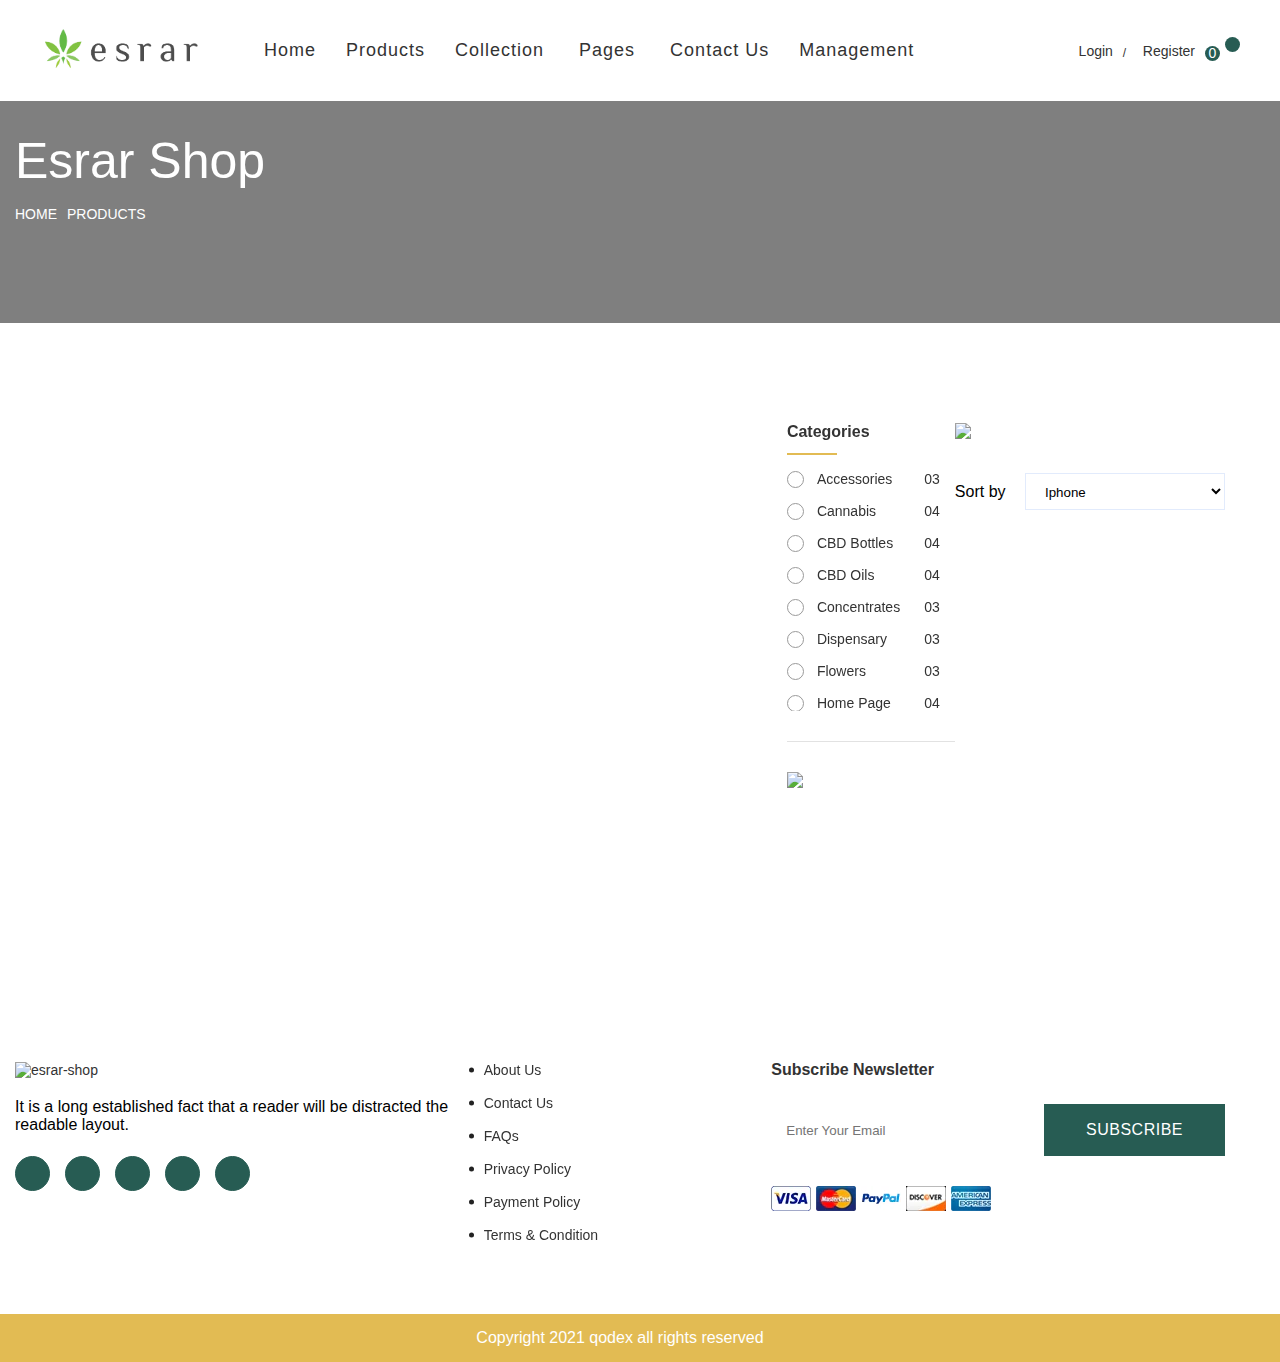
==== commit 71fc02c5: "commit second" ====
--- a/index.html
+++ b/index.html
@@ -80,6 +80,11 @@
                     <li class="menu-link">
                       <a class="link-title">
                         <span>Contact Us</span>
+                      </a>
+                    </li>
+                    <li class="menu-link">
+                      <a href="./management-app/index.html" class="link-title">
+                        <span>Management</span>
                       </a>
                     </li>
                   </ul>
